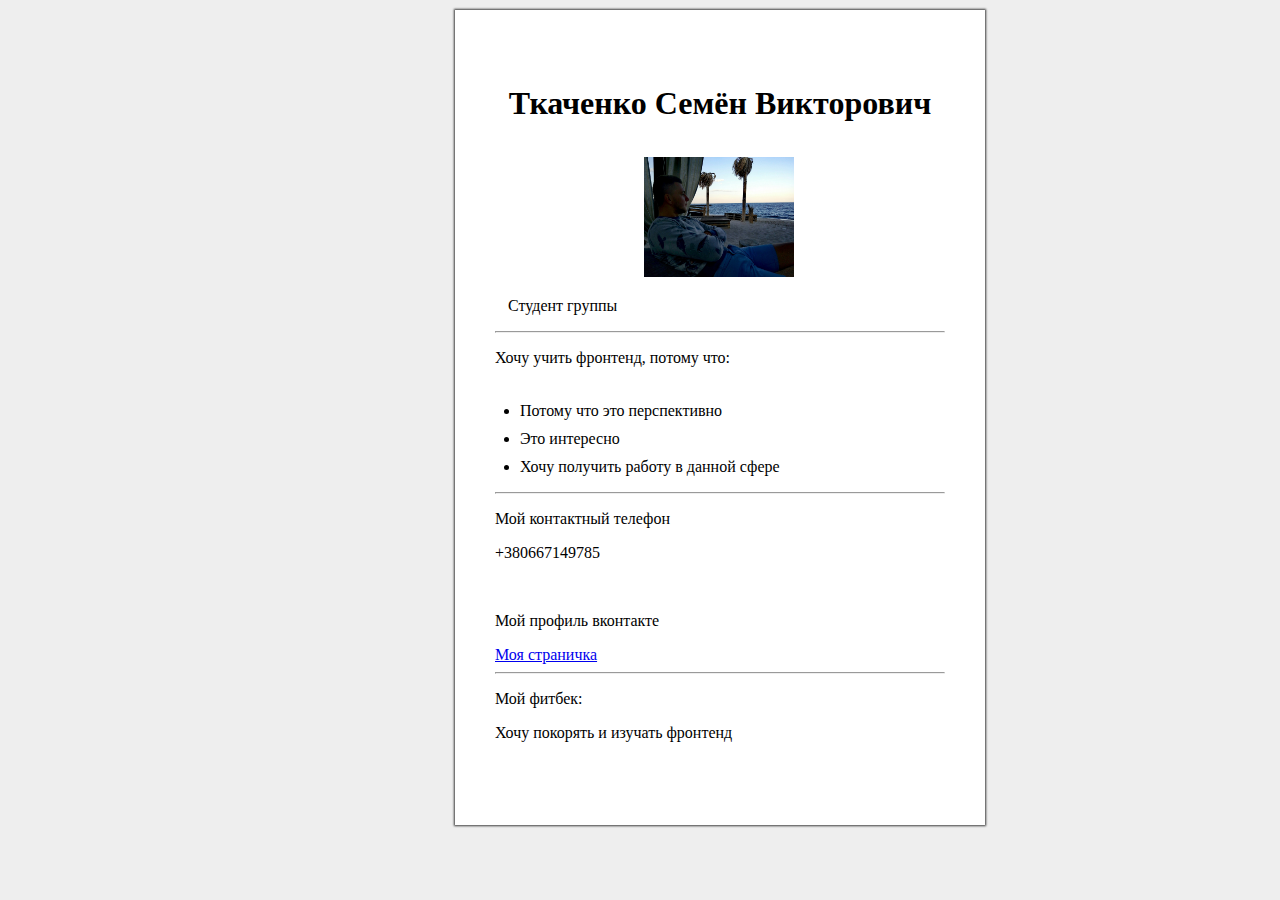
==== homework/файл.html @ 593bc177 "дз" ====
<!DOCTYPE html>
<html>
<head>
	<meta charset="UTF-8">
  <title>Ткаченко Семён</title>
  <link rel="stylesheet" type="text/css" href="css.css">
</head>
<body>
	<div>
		<h1>Ткаченко Семён Викторович</h1>
	    <img src="JsyLvnXDkkU.jpg" width="300">
	    <p>Студент группы</p>
	<hr>
	<div class="why">
		<p>Хочу учить фронтенд, потому что:</p>
		<ul>
			<li>Потому что это перспективно</li>
			<li>Это интересно</li>
			<li>Хочу получить работу в данной сфере</li>
 		</ul>
 	</div>
 	<hr>
 	<div class="contacts">
 		<p>Мой контактный телефон</p>
 		<p class="phone">+380667149785</p>
 		<br>
 		<p>Мой профиль вконтакте</p>
 		<a href="https://vk.com/id116113333" target="-blank">Моя страничка</a>
 	</div>
 	<hr>
 	<div class="feedback">
 		<p>Мой фитбек:</p>
 		<p>Хочу покорять и изучать фронтенд</p>
 	</div>
 </div>



</body>
</html>
---- homework/css.css ----
body{
	background:#eee;
	margin:0;
	width:1440px;
}
body>div{
	width:450px;
	margin:10px auto 50px;
	background:#fff;
	padding:54px 40px 67px;
	box-shadow: 0px 0px 2px 1px rgba(0,0,0,0.75);
}
div h1{
	text-align:center;
	margin-bottom:35px;
}
div img{
	width:150px;
	height:120px;
	margin-left:149px;
}
img+p{
	margin-left:13px;
}
body div:nth-child(5) p{
	margin-bottom:35px;
}
ul{
	padding-left:25px;
}
ul li{
	margin-bottom:10px;
}
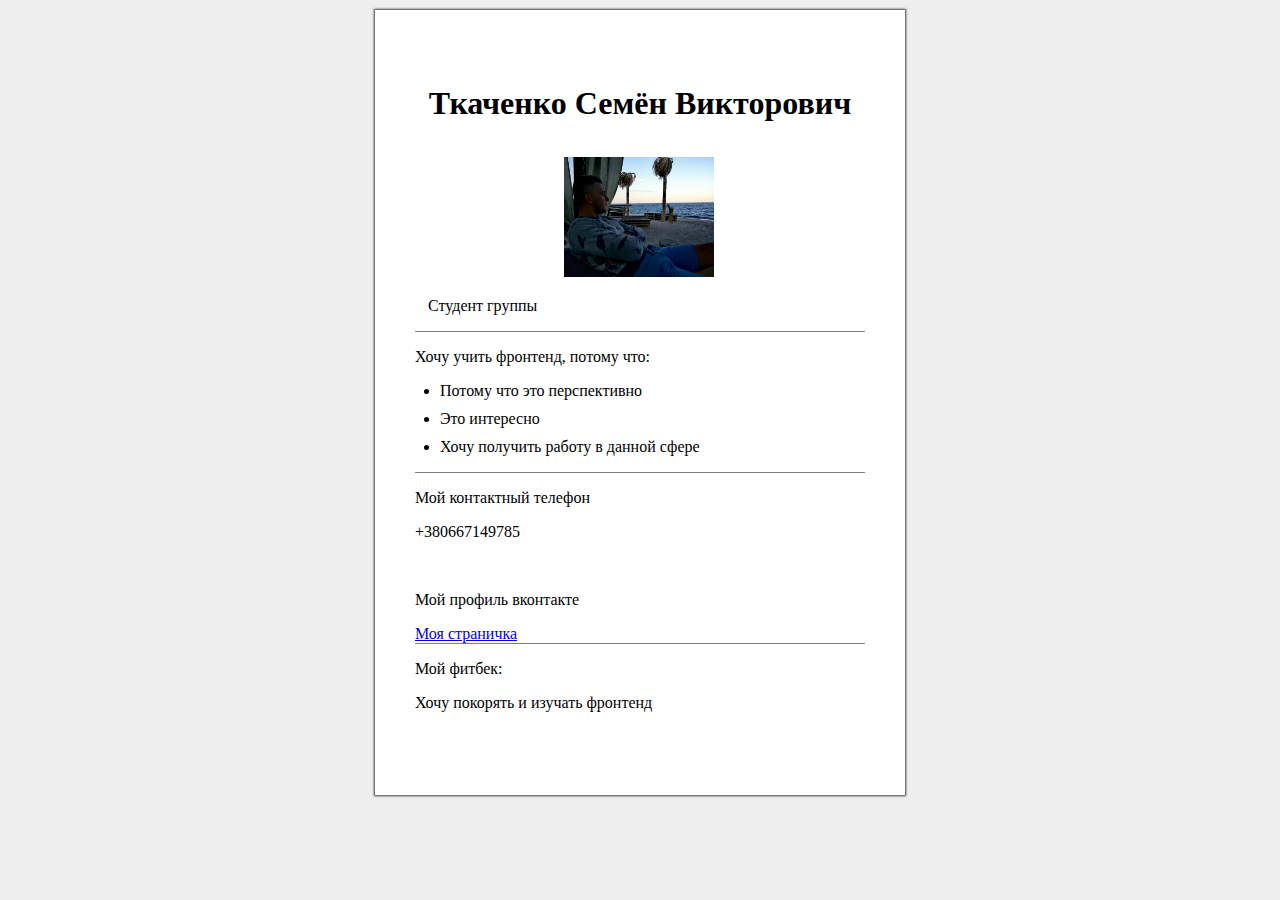
==== commit a3e6b294: "дз исправленное" ====
--- a/homework/файл.html
+++ b/homework/файл.html
@@ -7,11 +7,12 @@
 </head>
 <body>
 	<div>
+	  <div class="title border"> 
 		<h1>Ткаченко Семён Викторович</h1>
-	    <img src="JsyLvnXDkkU.jpg" width="300">
+	    <img src="JsyLvnXDkkU.jpg">
 	    <p>Студент группы</p>
-	<hr>
-	<div class="why">
+	  </div>
+	<div class="why border">
 		<p>Хочу учить фронтенд, потому что:</p>
 		<ul>
 			<li>Потому что это перспективно</li>
@@ -19,15 +20,13 @@
 			<li>Хочу получить работу в данной сфере</li>
  		</ul>
  	</div>
- 	<hr>
- 	<div class="contacts">
+ 	<div class="contacts border">
  		<p>Мой контактный телефон</p>
  		<p class="phone">+380667149785</p>
  		<br>
  		<p>Мой профиль вконтакте</p>
  		<a href="https://vk.com/id116113333" target="-blank">Моя страничка</a>
  	</div>
- 	<hr>
  	<div class="feedback">
  		<p>Мой фитбек:</p>
  		<p>Хочу покорять и изучать фронтенд</p>
--- a/homework/css.css
+++ b/homework/css.css
@@ -1,7 +1,6 @@
 body{
 	background:#eee;
 	margin:0;
-	width:1440px;
 }
 body>div{
 	width:450px;
@@ -22,6 +21,10 @@
 img+p{
 	margin-left:13px;
 }
+	.border{
+		border-bottom: 1px solid #7f7f7f;
+	}
+}
 body div:nth-child(5) p{
 	margin-bottom:35px;
 }
